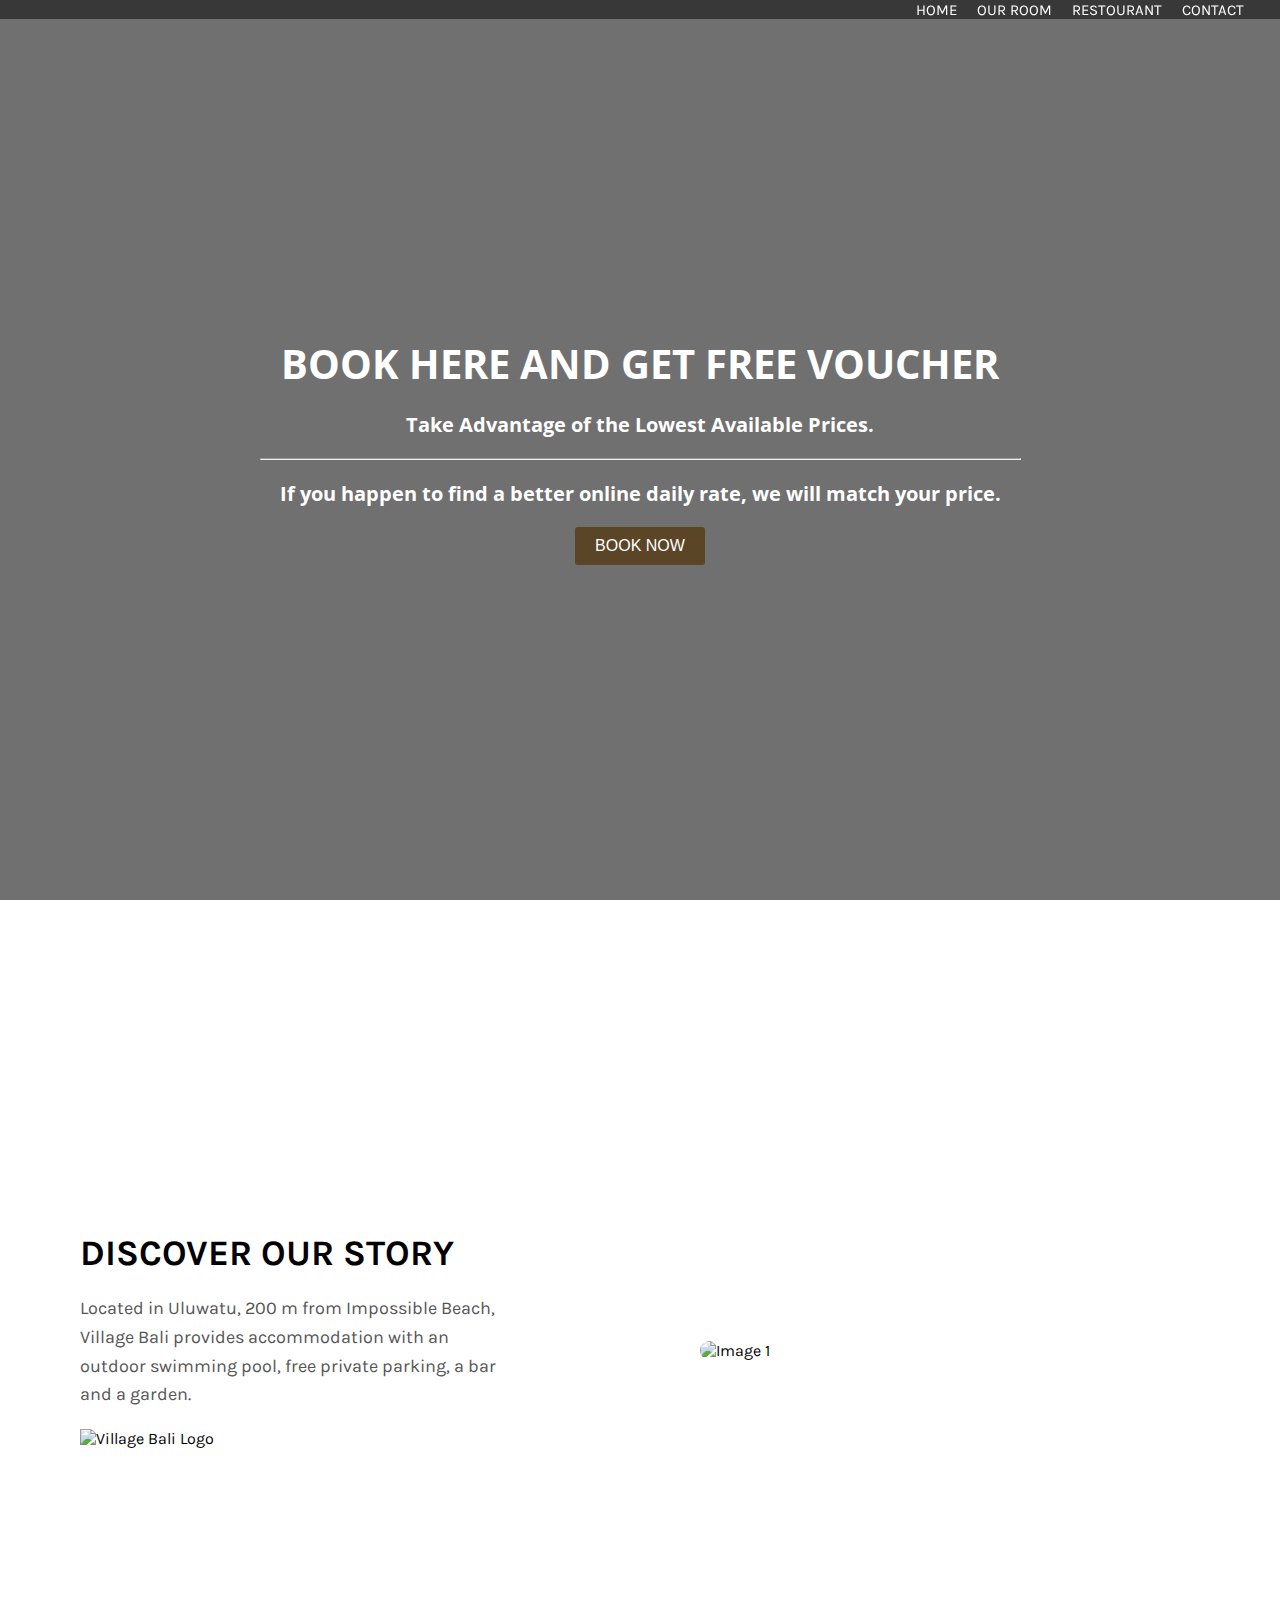
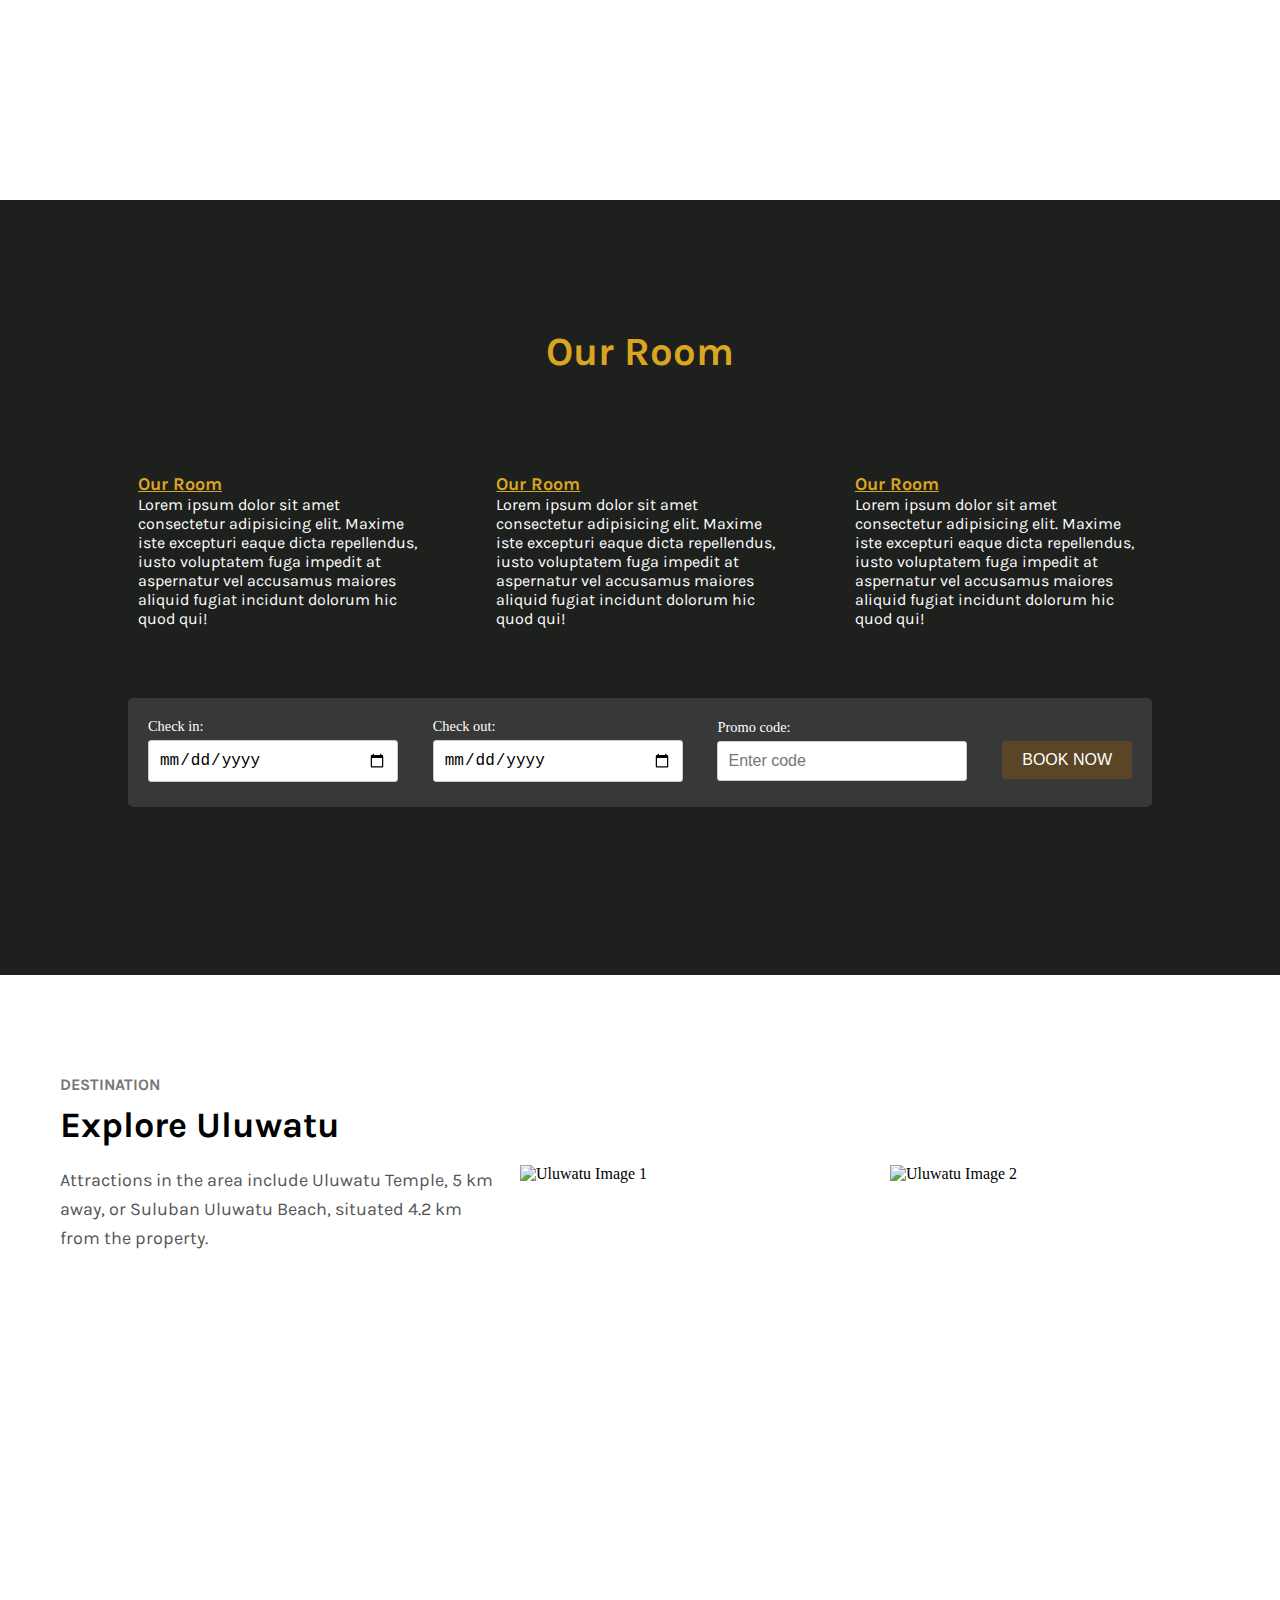
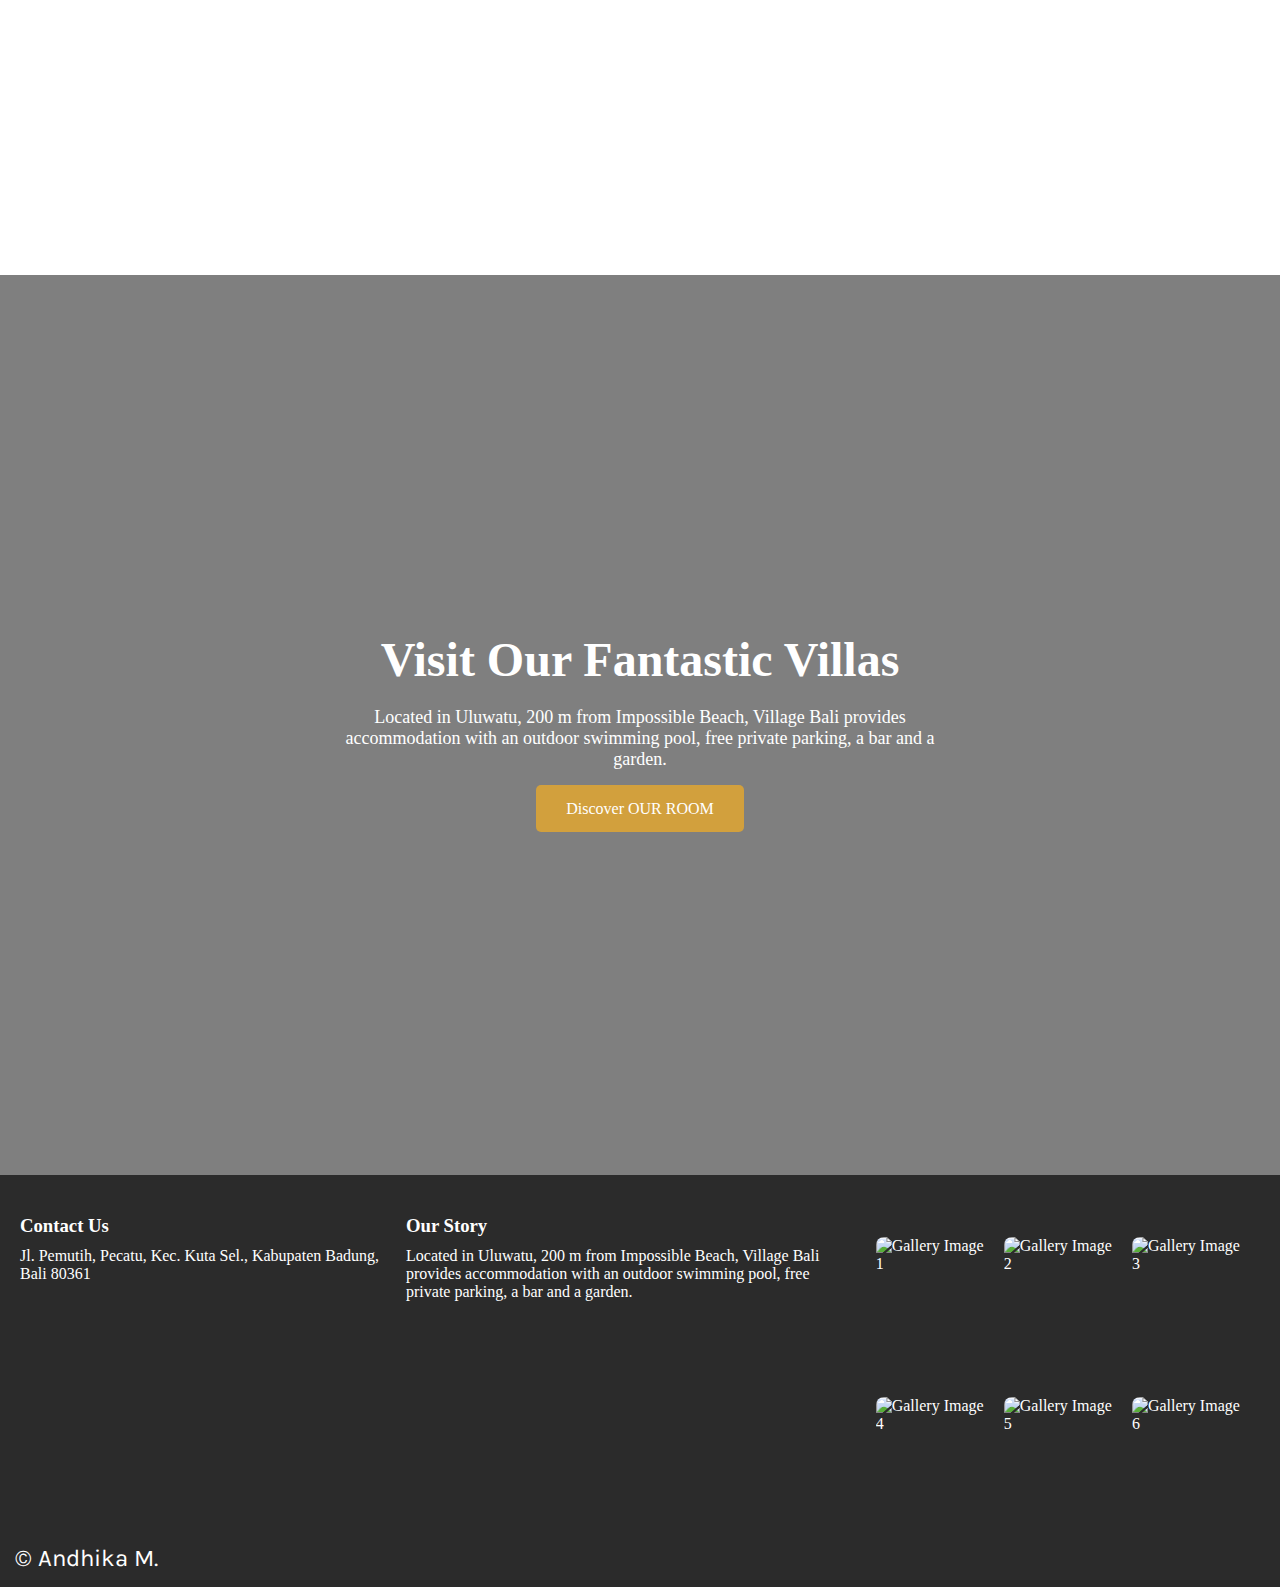
==== index.html @ 35645080 "Add files via upload" ====
<!DOCTYPE html>
<html lang="en">
<head>
    <meta charset="UTF-8">
    <meta name="viewport" content="width=device-width, initial-scale=1.0">
    <title>My Village</title>
    <link rel="preconnect" href="https://fonts.googleapis.com">
<link rel="preconnect" href="https://fonts.gstatic.com" crossorigin>
<link href="https://fonts.googleapis.com/css2?family=Karla:ital,wght@0,200..800;1,200..800&display=swap" rel="stylesheet">
    <link rel="preconnect" href="https://fonts.googleapis.com">
    <link rel="preconnect" href="https://fonts.gstatic.com" crossorigin>
    <link href="https://fonts.googleapis.com/css2?family=Open+Sans:ital,wght@0,300..800;1,300..800&display=swap" rel="stylesheet">
    <link rel="preconnect" href="https://fonts.googleapis.com">
    <link rel="preconnect" href="https://fonts.gstatic.com" crossorigin>
    <link href="https://fonts.googleapis.com/css2?family=Open+Sans:ital,wght@0,300..800;1,300..800&display=swap" rel="stylesheet">
    <style>

    </style>
    <link rel="stylesheet" href="style.css">
</head>
<body>
    <header>
        <a href="">
            <img src="https://www.village-bali.com/wp-content/uploads/2022/09/village-bali-website-white-logo.png" alt="">
        </a>
        <nav>
            <ul>
                <li><a href="">Home</a></li>
                <li><a href="">Our Room</a></li>
                <li><a href="">Restourant</a></li>
                <li><a href="">contact</a></li>
            </ul>
        </nav>
    </header>
    <section class="banner">
        <div>
            <h2 class="title">
                Book Here And Get Free Voucher
            </h2>
            <div class="text">
                <p><b>Take Advantage of the Lowest Available Prices.</b></p>
            <hr>
                <p><b>If you happen to find a better online daily rate, we will match your price.</b></p>
            <button class="btn">BOOK NOW</button>
            </div>
        </div>
    </section>
    <section class="galery">
        <div class="container">
            <div class="text-section">
                <h1>DISCOVER OUR STORY</h1>
                <p>
                    Located in Uluwatu, 200 m from Impossible Beach, Village Bali provides accommodation with
                    an outdoor swimming pool, free private parking, a bar and a garden.
                </p>
                <img src="https://www.village-bali.com/wp-content/uploads/2022/09/Village-Full-Lockup-Gold-transparent-1536x523.png" alt="Village Bali Logo" class="logo">
            </div>
            <div class="images-section">
                <img src="https://www.village-bali.com/wp-content/uploads/2024/02/village-bali-photo-collage-1536x1229.png" alt="Image 1" class="image image1">
            </div>
        </div>
    </section>
    <section>
        <div class="our-room">
            <h1 class="title-section">Our Room</h1>
            <div class="card-wrapper">
                <div class="card">
                    <img src="https://www.village-bali.com/wp-content/uploads/2024/02/CLF07159-HDR-1024x683.jpg" alt="">
                    <h5><a href="">Our Room</a></h5>
                    <p>Lorem ipsum dolor sit amet consectetur adipisicing elit. Maxime iste excepturi eaque dicta repellendus, iusto voluptatem fuga impedit at aspernatur vel accusamus maiores aliquid fugiat incidunt dolorum hic quod qui!</p>
                </div>
                <div class="card">
                    <img src="https://www.village-bali.com/wp-content/uploads/2024/02/CLF07159-HDR-1024x683.jpg" alt="">
                    <h5><a href="">Our Room</a></h5>
                    <p>Lorem ipsum dolor sit amet consectetur adipisicing elit. Maxime iste excepturi eaque dicta repellendus, iusto voluptatem fuga impedit at aspernatur vel accusamus maiores aliquid fugiat incidunt dolorum hic quod qui!</p>
                </div>
                <div class="card">
                    <img src="https://www.village-bali.com/wp-content/uploads/2024/02/CLF07159-HDR-1024x683.jpg" alt="">
                    <h5><a href="">Our Room</a></h5>
                    <p>Lorem ipsum dolor sit amet consectetur adipisicing elit. Maxime iste excepturi eaque dicta repellendus, iusto voluptatem fuga impedit at aspernatur vel accusamus maiores aliquid fugiat incidunt dolorum hic quod qui!</p>
                </div>
            </div>
            <div class="booking-form">
                <form>
                    <div class="form-group">
                        <label for="checkin">Check in:</label>
                        <input type="date" id="checkin" name="checkin">
                    </div>
                    <div class="form-group">
                        <label for="checkout">Check out:</label>
                        <input type="date" id="checkout" name="checkout">
                    </div>
                    <div class="form-group">
                        <label for="promo">Promo code:</label>
                        <input type="text" id="promo" name="promo" placeholder="Enter code">
                    </div>
                    <button style="margin-top: 20px;" type="submit" class="book-now">BOOK NOW</button>
                </form>
            </div>            
        </div>
    </section>
    <section class="halaman-explore">
        <div class="explore">
            <div class="text-section">
                <h2>Destination</h2>
                <h1>Explore Uluwatu</h1>
                <p>Attractions in the area include Uluwatu Temple, 5 km away, or Suluban Uluwatu Beach, situated 4.2 km from the property.</p>
            </div>
            <div class="image-section">
                <img src="https://www.village-bali.com/wp-content/uploads/elementor/thumbs/village-bali-website-explore-pv4q2nuzr2886qcu1icvkq4n0a88pk45x6wgovm5n8.jpg" alt="Uluwatu Image 1">
                <img src="https://www.village-bali.com/wp-content/uploads/elementor/thumbs/village-bali-website-explore-1-pv4q2rmcieddh67dfjzdup6hdtppkcj39pielzgkyc.jpg" alt="Uluwatu Image 2">
            </div>
        </div>
    </section>
    <section class="village-ol">
        <div class="village-hero-section">
            <div class="village-overlay"></div>
            <div class="village-content">
                <h1 class="village-title">Visit Our Fantastic Villas</h1>
                <p class="village-description">Located in Uluwatu, 200 m from Impossible Beach, Village Bali provides accommodation with an outdoor swimming pool, free private parking, a bar and a garden.</p>
                <a href="#" class="village-button">Discover OUR ROOM</a>
            </div>
        </div>
    </section>
    <section>
        <footer class="village-footer">
            <div class="contact-section">
                <h3>Contact Us</h3>
                <p style="margin-top: 10px;">Jl. Pemutih, Pecatu, Kec. Kuta Sel., Kabupaten Badung, Bali 80361</p>
            </div>
            <div class="story-section">
                <h3>Our Story</h3>
                <div class="story-content">
                    <div class="texts">
                        <p style="padding: 0%;" class="gatau">Located in Uluwatu, 200 m from Impossible Beach, Village Bali provides accommodation with an outdoor swimming pool, free private parking, a bar and a garden.</p>
                    
                    </div>
                    <div class="image-gallery" >
                        <img src="https://www.village-bali.com/wp-content/uploads/sb-instagram-feed-images/346620536_638476548136319_8238576185151018870_nfull.jpg" alt="Gallery Image 1">
                        <img src="https://www.village-bali.com/wp-content/uploads/sb-instagram-feed-images/346472778_776565317247749_4261378326976482786_nfull.jpg" alt="Gallery Image 2">
                        <img src="https://www.village-bali.com/wp-content/uploads/sb-instagram-feed-images/347078388_3397952287125913_8971112951259841312_nfull.jpg" alt="Gallery Image 3">
                        <img src="https://www.village-bali.com/wp-content/uploads/sb-instagram-feed-images/346481750_748037480396615_8428299825668858179_nfull.jpg" alt="Gallery Image 4">
                        <img src="https://www.village-bali.com/wp-content/uploads/sb-instagram-feed-images/346606999_1119739152750191_6004393191700462325_nfull.jpg" alt="Gallery Image 5">
                        <img src="https://www.village-bali.com/wp-content/uploads/sb-instagram-feed-images/344204966_554705216749163_3354568556523059371_nfull.jpg" alt="Gallery Image 6">
                    </div>
                </div>
            </div>
            <div class="copyright">
                &copy; Andhika M.
            </div>
        </footer>
    </section>
    
    
    
</body>
</html>
---- style.css ----
*{
    margin: 0;
    padding: 0;
    box-sizing: border-box;
}

header {
    background-color: rgba(0, 0, 0, 0.5);
    display: flex;
    justify-content: space-between;
    align-items: center;
    padding: 0 2%;
    position: fixed;
    width: 100%;
    z-index: 10; /* Menambahkan z-index untuk memastikan header berada di atas konten lainnya */
}

header a img{
    width: 200px;
}

header ul{
    display: flex;
    font-family: "karla";
}

header ul li{
    display: block;
}

header ul li a{
    text-decoration: none;
    color: white;
    font-size: 15px;
    padding: 0 10px;
    text-transform: uppercase;
}

.banner {
    position: relative;
    width: 100%;
    height: 100vh;
    background-position: center center;
    background-image: url("https://www.village-bali.com/wp-content/uploads/2024/03/village-drone.jpeg");
    background-repeat: no-repeat;
    background-size: cover;
    display: flex;
    justify-content: center;
    align-items: center;
}

.banner::before {
    content: "";
    position: absolute;
    top: 0;
    left: 0;
    width: 100%;
    height: 100%;
    background-color: rgba(0, 0, 0, 0.7);
    opacity: 0.8; 
    z-index: 1; 
}

.banner .title {
    position: relative;
    z-index: 2;
    color: white;
    text-align: center;
    font-size: 2.5rem;
}

.title{
    font-family: "Open Sans", sans-serif;
    text-transform:uppercase;
    color: white;
    text-align:center;
}
.text{
    position: relative;
    z-index: 2;
    color: white;
    text-align: center;
    font-size: 20px;
    font-family: "Open Sans", sans-serif;

}
.text p{
    padding: 20px;
}

.btn {
    background-color: #5a4526;
    color: white;
    padding: 10px 20px;
    border: none;
    border-radius: 3px;
    font-size: 1rem;
    cursor: pointer;
    transition: background-color 0.3s ease;
}

.btn:hover {
    background-color: #4b3921;
}

.our-room{
    padding: 10%;
    background: #1E201E;
}

.title-section {
    text-align: center;
    color: goldenrod;
    font-size: 40px;
    font-family: "Karla", "Open Sans", sans-serif;
    margin-bottom: 50px;
}

.card-wrapper{
    display: flex;
    padding-top: 20px;
    justify-content: space-between;
    flex-wrap: wrap; /* Menambahkan wrap agar kartu responsif */
}

.card{
    width: 30%;
    transition: 0.3s;
    padding: 10px;
    margin-bottom: 20px;
}

.card:hover{
    background: #3e4447;
    cursor:pointer;
}

.card img{
    width: 100%;
}

.card h5{
    justify-content: center;
    font-family: "Karla", "Open Sans", sans-serif;
}

.card h5 a{
    color: goldenrod;
    font-size: 18px;
    font-family: "Karla", "Open Sans", sans-serif;
}

.card p{
    color: white;
    font-family: "Karla", "Open Sans", sans-serif;
}

.galery {
    background-color: white;
    height: 100vh;
    display: flex;
    font-family: "Karla", "Open Sans", "Arial", sans-serif;
    justify-content: center;
    align-items: center;
    padding: 20px;
}

.container {
    display: flex;
    justify-content: space-between;
    align-items: center;
    max-width: 1200px;
    width: 100%;
    padding: 20px;
    flex-wrap: wrap; /* Menambahkan wrap untuk container */
}

.text-section {
    max-width: 40%;
    margin-bottom: 20px;
}

.text-section h1 {
    font-size: 2.5rem;
    margin-bottom: 20px;
}

.text-section p {
    font-size: 1.2rem;
    line-height: 1.6;
}

.text-section .logo {
    margin-top: 20px;
    width: 200px;
}

.images-section {
    display: flex;
    justify-content: center;
    align-items: center;
}

.images-section .image {
    width: 500px;
    border-radius: 10px;
    box-shadow: none; 
    position: absolute;
}

.image1 {
   right: 80px;
}

.booking-form {
    background-color: #383838;
    border-radius: 5px;
    box-shadow: 0 4px 8px rgba(0, 0, 0, 0.1);
    padding: 20px;
    margin-top: 40px;
    max-width: 100%;
    width: 100%;
    margin-bottom: 40px;
    color: white;
}

form {
    display: flex;
    justify-content: space-between;
    align-items: center;
    padding-bottom: 5px;
}

.form-group {
    display: flex;
    flex-direction: column;
    margin-right: 20px;
}

label {
    font-size: 0.9rem;
    margin-bottom: 5px;
}

input[type="date"],
input[type="text"] {
    padding: 10px;
    border: 1px solid #ccc;
    border-radius: 3px;
    width: 250px;
    font-size: 1rem;
}

button.book-now {
    background-color: #5a4526;
    color: white;
    padding: 10px 20px;
    border: none;
    border-radius: 3px;
    font-size: 1rem;
    cursor: pointer;
    transition: background-color 0.3s ease;
    
}

button.book-now:hover {
    background-color: #4b3921;
}


@media (max-width: 1071px) {
    .banner .title {
        font-size: 2rem;
    }

    .container {
        flex-direction: column;
        text-align: center;
    }

    .text-section, .images-section {
        max-width: 100%;
    }

    .card-wrapper {
        flex-direction: column;
    }

    .card {
        width: 100%;
    }
    .explore {
        flex-direction: column;
    }

    .text-section {
        text-align: center;
    }

    .image-section {
        gap: 10px;
    }

    .image-section img {
        width: 100%;
        height: auto;
    }


    form {
        flex-direction: column;
        align-items: stretch; 
    }
    input[type="date"],
    input[type="text"] {
        padding: 10px;
        border: 1px solid #ccc;
        border-radius: 3px;
        width: 100%;
        font-size: 1rem;
    }
    .form-group {
        margin-right: 0;
        margin-bottom: 15px; 
        flex-basis: 100%;
    }

    button.book-now {
        flex-basis: 100%;
        margin-top: 10px; 
    }


    .container {
        flex-direction: column;
        align-items: center;
    }
    .text-section {
        max-width: 100%;
        margin-top: 60px;
        text-align: center; 
    }

    .images-section {
        max-width: 100%;
        text-align: center; 
        margin-bottom: 20px;
        position: relative; 
    }

    .images-section .image1 {
        width: 100%;
        height: 300px; 
        position: relative; 
        right: 0; 
        padding-bottom: 50px; 
    }

}

@media (max-width: 768px) {
    header ul {
        flex-direction: column;
        background-color: rgba(0, 0, 0, 0.8);
        position: fixed;
        width: 100%;
        top: 50px;
        left: -100%;
        transition: left 0.3s ease;
    }

    header ul.show {
        left: 0;
    }

    header ul li {
        padding: 10px 0;
    }

    header ul li a {
        font-size: 18px;
    }

    .banner .title {
        font-size: 1.5rem;
    }

    .text-section h1 {
        font-size: 2rem;
    }

    .text-section p {
        font-size: 1rem;
    }

    .booking-form {
        padding: 15px; 
    }

    form {
        flex-direction: column;
        align-items: stretch;
    }

    .form-group {
        margin-right: 0;
        margin-bottom: 10px;
        flex-basis: 100%;
    }

    button.book-now {
        flex-basis: 100%;
        margin-top: 10px;
    }


}

@media (max-width: 480px) {
    header ul {
        font-size: 14px;
    }

    header ul li a {
        font-size: 14px;
    }

    .banner .title {
        font-size: 1.2rem;
    }

    .text-section h1 {
        font-size: 1.5rem;
    }

    .text-section p {
        font-size: 0.9rem;
    }

    .booking-form {
        padding: 10px;
    }

    form {
        flex-direction: column;
    }

    .form-group {
        margin-right: 0;
        margin-bottom: 10px;
    }

    input[type="date"],
    input[type="text"] {
        width: 100%;
    }

    button.book-now {
        width: 100%;
        padding: 10px;
    }

    .container {
        flex-direction: column;
        align-items: center;
    }

    .text-section {
        max-width: 100%;
        margin-bottom: 20px;
        text-align: center; 
    }

    .images-section {
        max-width: 100%;
        text-align: center; 
        margin-bottom: 20px;
        position: relative; 
    }

    .images-section .image1 {
        width: 100%; 
        position: relative; 
        right: 0; 
        margin-bottom: 20px; 
    }
}

.halaman-explore{
    height: 100vh;
    background-color: #fff;
    padding: 20px;
}

.explore {
    margin-top: 40px;
    display: flex;
    flex-wrap: wrap;
    padding: 20px;
    justify-content: center;
    align-items: center;
}

.text-section {
    flex: 1;
    min-width: 300px;
    padding: 20px;
}

.text-section h2 {
    font-size: 16px;
    color: #777;
    text-transform: uppercase;
    margin-bottom: 10px;
    font-family: "Karla";
}

.text-section h1 {
    font-size: 36px;
    margin-bottom: 20px;
    font-family: "Karla";
}

.text-section p {
    font-size: 18px;
    color: #555;
    font-family: "Karla";
}

.image-section {
    display: flex;
    gap: 20px;
    flex: 1;
    min-width: 300px;
}

.image-section img {
    width: 100%;
    height: auto;
    object-fit: cover;
}

@media (max-width: 768px) {
    .halaman-explore{
        height: max-content;
    }
    .explore {
        flex-direction: column;
    }

    .text-section {
        text-align: center;

    }

    .image-section {
        flex-direction: column;
        gap: 10px;
    }

    .image-section img {
        width: 100%;
        height: auto;
    }
    

}

.village-hero-section {
    position: relative;
    height: 100vh;
    background-image: url('https://www.village-bali.com/wp-content/uploads/2022/08/20220126-DJI_0798-Edit-scaled.jpg');
    background-size: cover;
    background-position: center;
    display: flex;
    justify-content: center;
    align-items: center;
    color: white;
}

.village-overlay {
    position: absolute;
    width: 100%;
    height: 100%;
    background-color: rgba(0, 0, 0, 0.5); 
    z-index: 1;
}

.village-content {
    position: relative;
    text-align: center;
    z-index: 2;
}

.village-title {
    font-size: 48px;
    margin-bottom: 20px;
}

.village-description {
    font-size: 18px;
    max-width: 600px;
    margin: 0 auto 30px;
}

.village-button {
    background-color: #d2a03d;
    color: white;
    padding: 15px 30px;
    text-decoration: none;
    font-size: 16px;
    border-radius: 5px;
    transition: background-color 0.3s;
}

.village-button:hover {
    background-color: #b58d32;
}



.village-footer {
    background-color: #2b2b2b;
    color: #ffffff;
    padding: 40px 20px;
    display: flex;
    justify-content: space-between;
    gap: 20px;
}

.contact-section {
    flex: 0.6; 
    min-width: 200px; 
}

.story-section {
    flex: 1.4; 
    display: flex;
    flex-direction: column;
}

.story-content {
    display: flex;
    flex-direction: row;
    align-items: flex-start;
}

.story-content .texts {
    flex: 1;
    margin-right: 20px;
    margin-top: 10px;
    width: 100%; 
}

.image-gallery {
    display: flex;
    flex-wrap: wrap;
    gap: 10px;
    width: 45%;
}

.image-gallery img {
    width: calc(33.333% - 10px);
    height: 150px;
    border-radius: 8px;
    transition: transform 0.3s ease;
}

.image-gallery img:hover {
    transform: scale(1.05);
}


@media (max-width: 768px) {
    .village-footer {
        flex-direction: column;
        align-items: center;
        text-align: center;
    }

    .story-content {
        flex-direction: column;
    }

    .image-gallery {
        width: 100%;
    }

    .image-gallery img {
        width: calc(50% - 10px);
    }
    .image-gallery{
        margin-top: 20px;
        margin-bottom: 10px;
    }

}

@media (max-width: 480px) {
    .image-gallery img {
        width: 100px;
        height: 100px;
        object-fit: cover;
    }
    .image-gallery{
        margin-top: 20px;
    }
    
}


.village-footer {
    position: relative;
}

.copyright {
    position: absolute;
    bottom: 10px;
    left: 10px; 
    color: white; 
    font-size: 24px; 
    font-family: "Karla", sans-serif; 
    z-index: 10; 
    padding: 5px; 
}
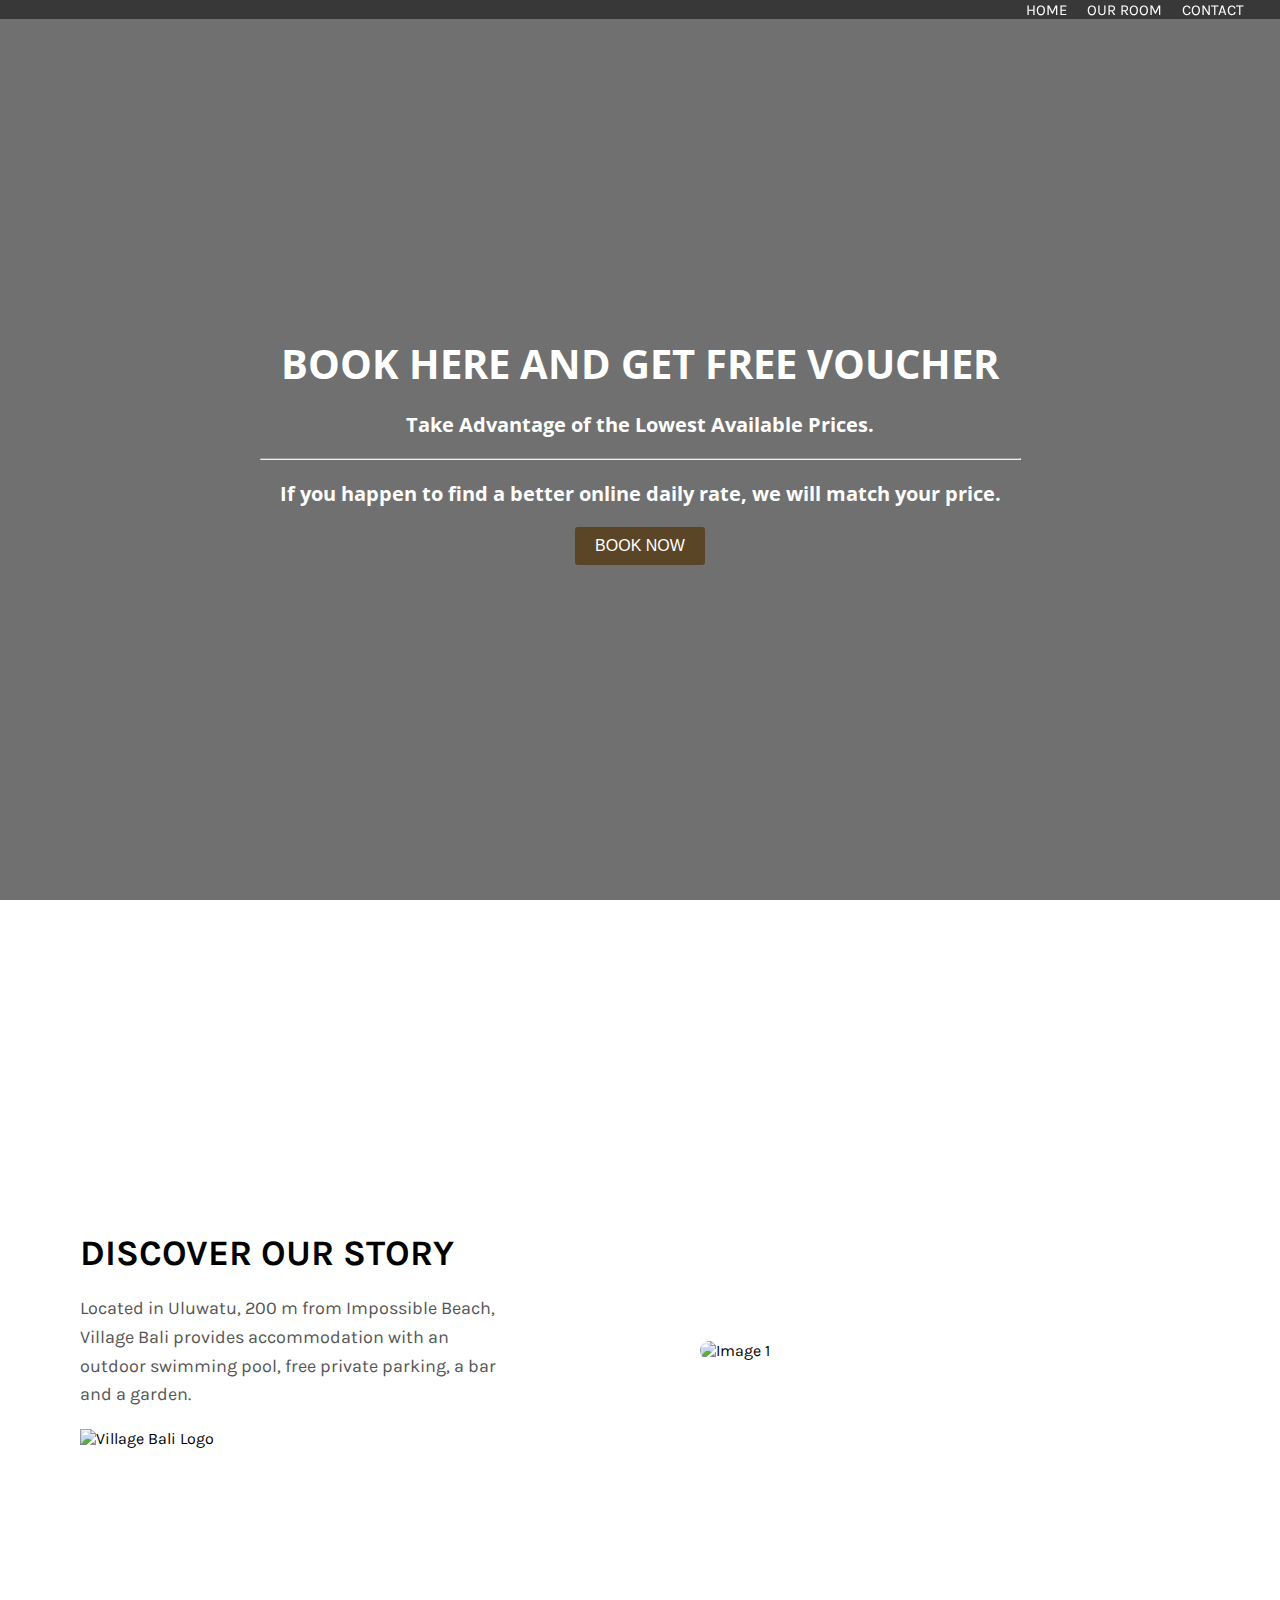
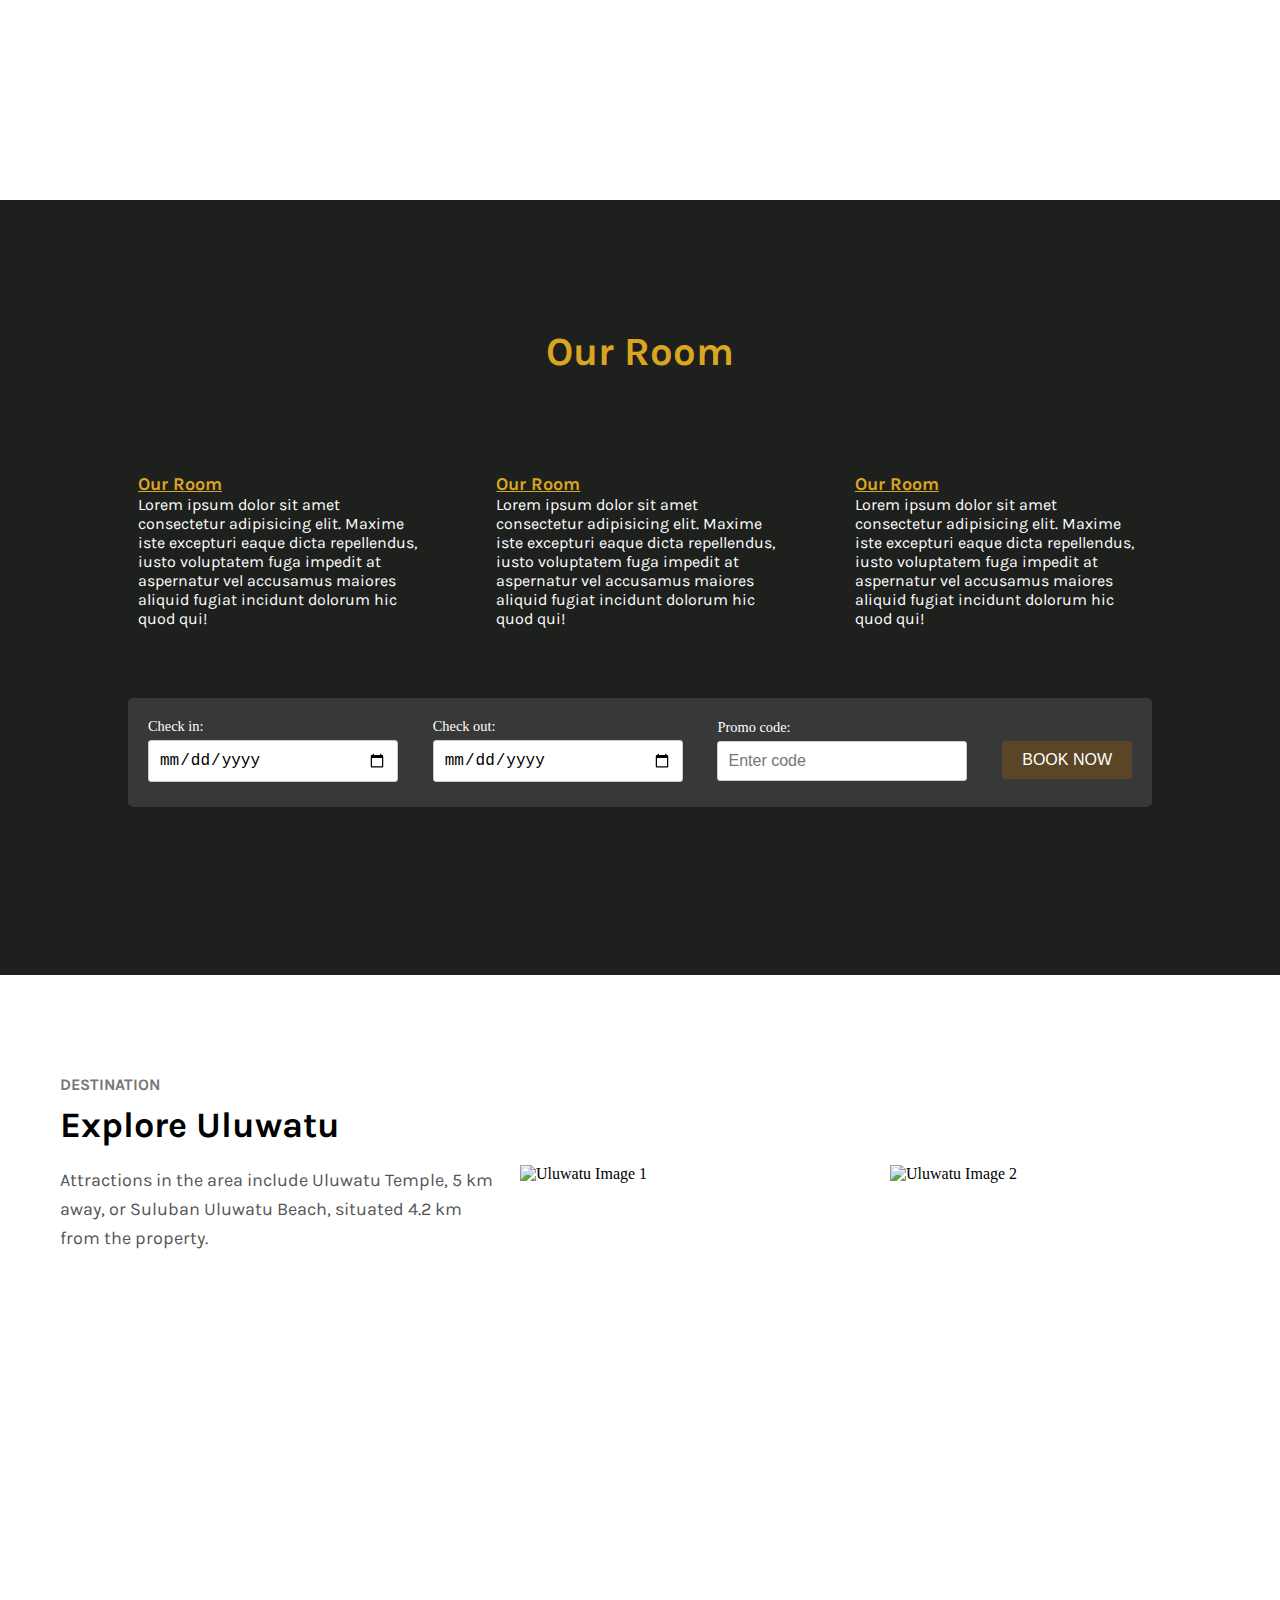
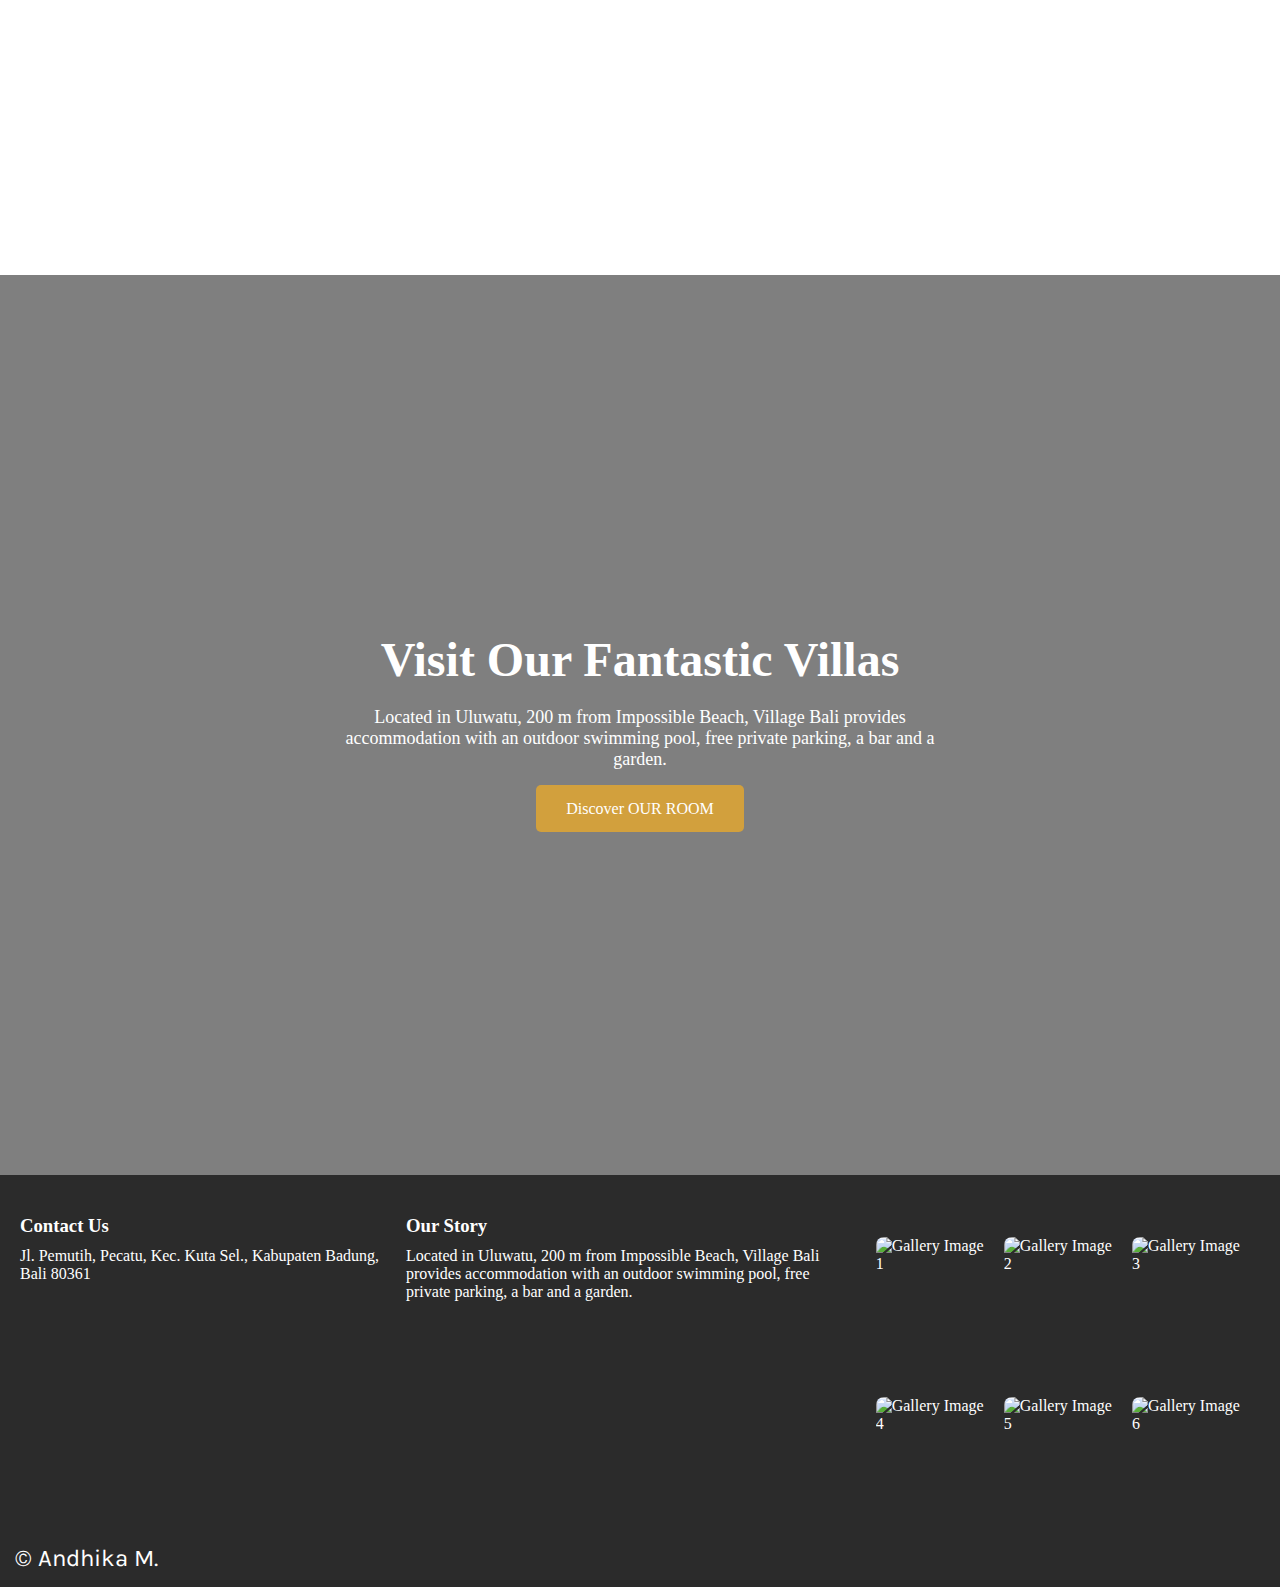
==== commit 37bf04de: "Update index.html" ====
--- a/index.html
+++ b/index.html
@@ -25,10 +25,9 @@
         </a>
         <nav>
             <ul>
-                <li><a href="">Home</a></li>
-                <li><a href="">Our Room</a></li>
-                <li><a href="">Restourant</a></li>
-                <li><a href="">contact</a></li>
+                <li><a href="#banner">Home</a></li>
+                <li><a href="#our-room">Our Room</a></li>
+                <li><a href="village-footer">contact</a></li>
             </ul>
         </nav>
     </header>
@@ -154,4 +153,4 @@
     
     
 </body>
-</html>+</html>
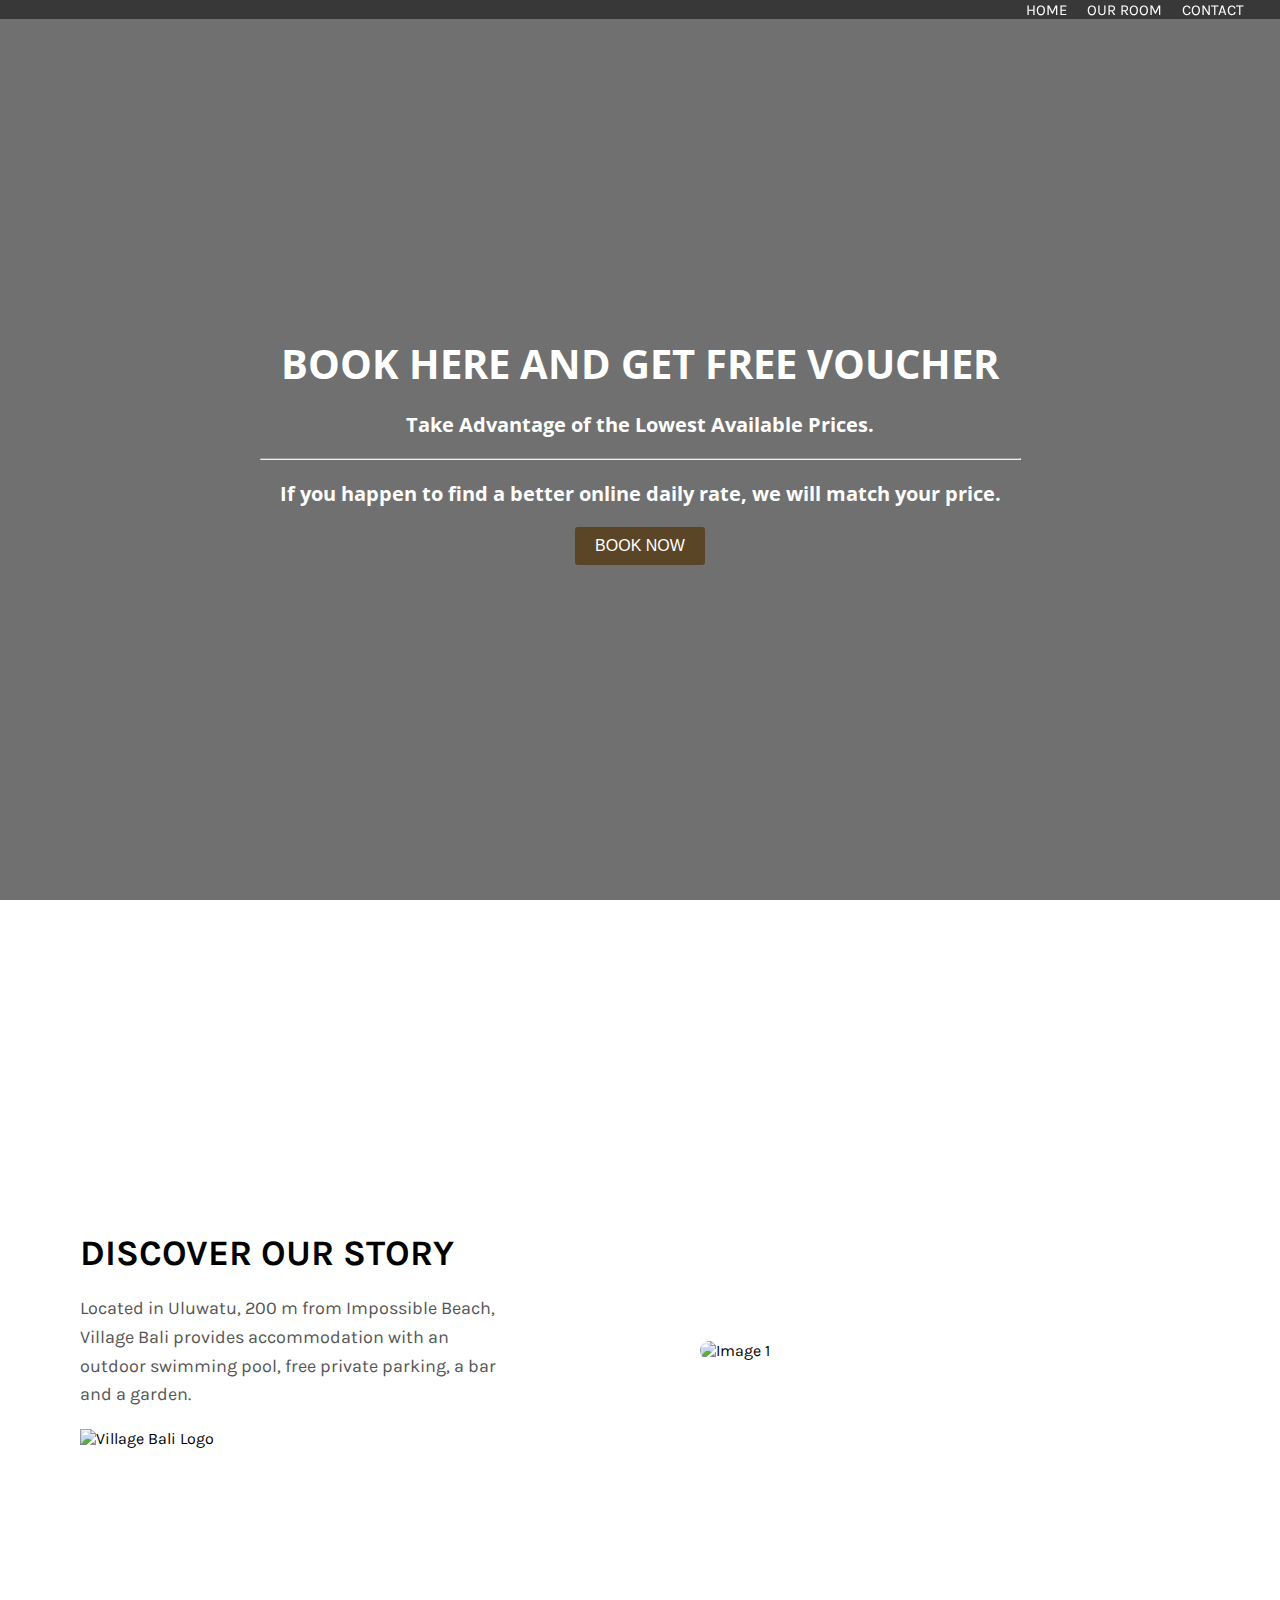
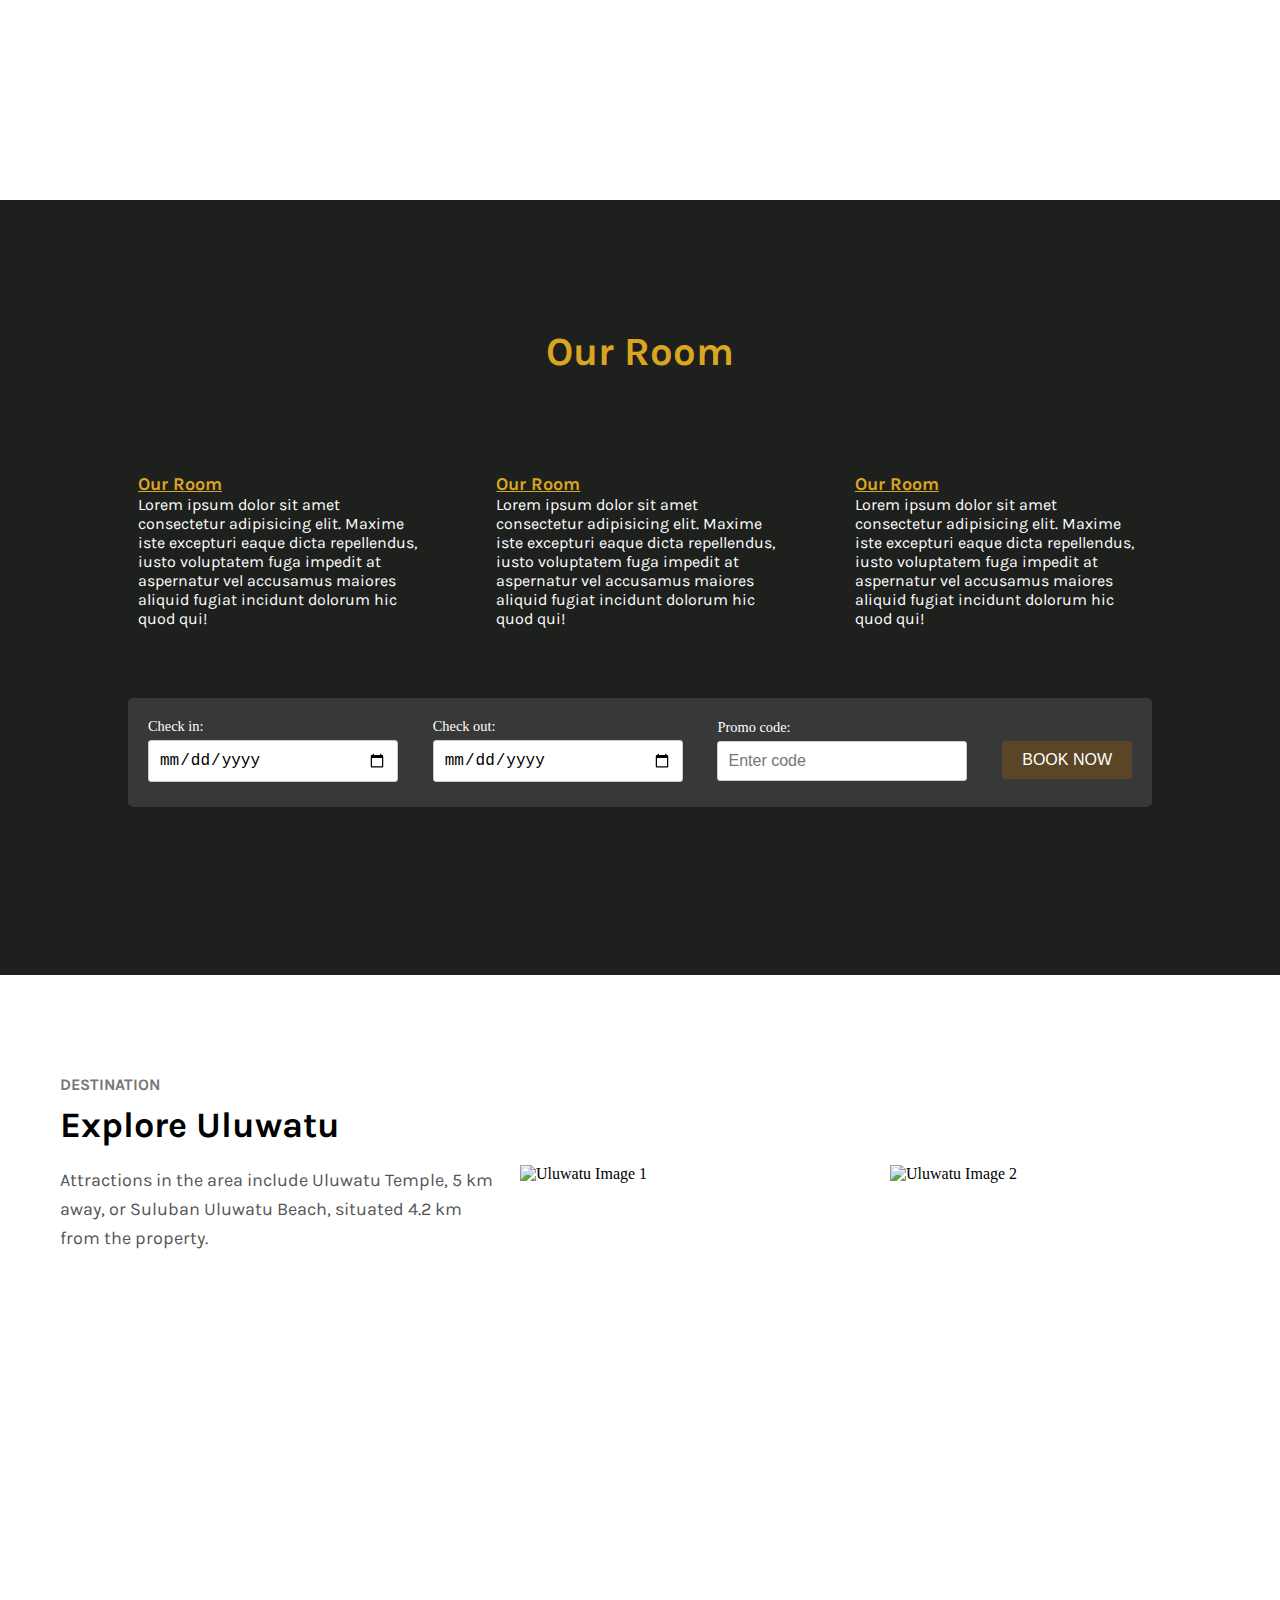
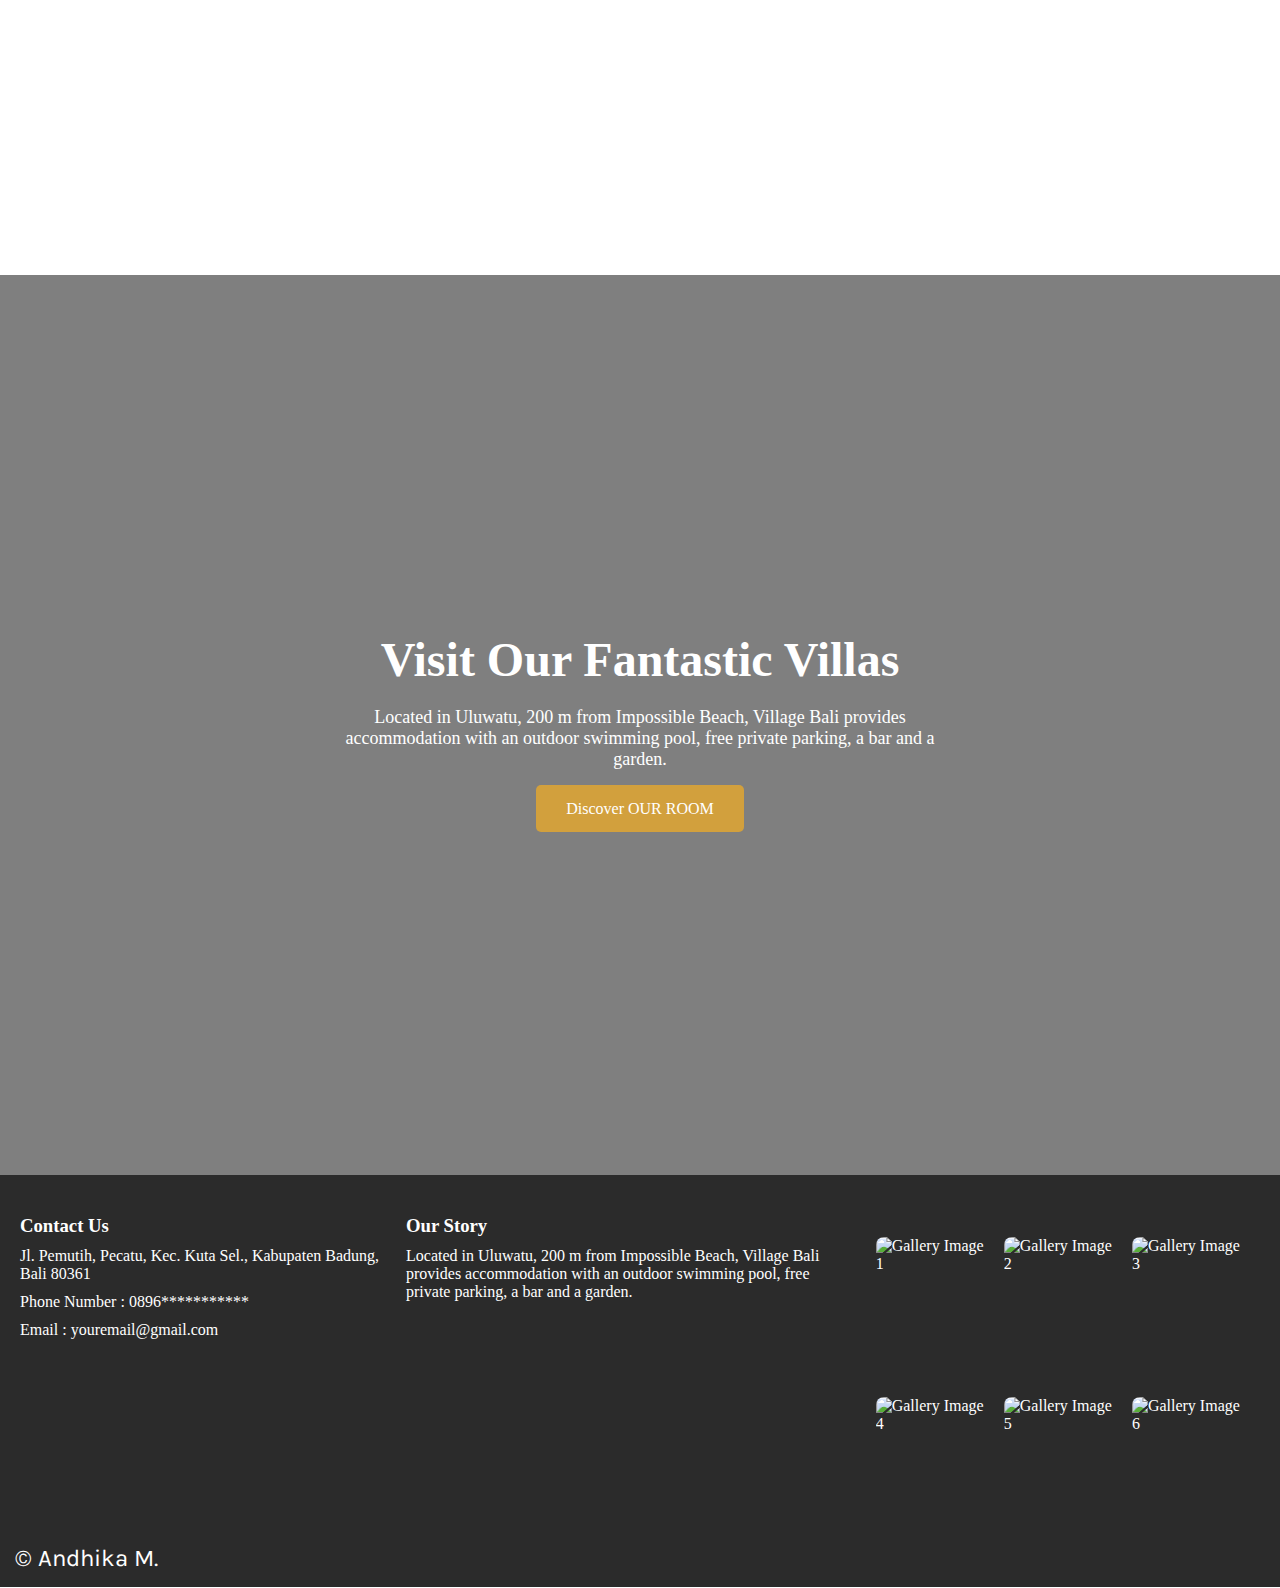
==== commit e88c08c5: "Update index.html" ====
--- a/index.html
+++ b/index.html
@@ -27,11 +27,11 @@
             <ul>
                 <li><a href="#banner">Home</a></li>
                 <li><a href="#our-room">Our Room</a></li>
-                <li><a href="village-footer">contact</a></li>
+                <li><a href="#village-footer">contact</a></li>
             </ul>
         </nav>
     </header>
-    <section class="banner">
+    <section class="banner" id="banner">
         <div>
             <h2 class="title">
                 Book Here And Get Free Voucher
@@ -60,7 +60,7 @@
         </div>
     </section>
     <section>
-        <div class="our-room">
+        <div class="our-room" id="our-room">
             <h1 class="title-section">Our Room</h1>
             <div class="card-wrapper">
                 <div class="card">
@@ -122,10 +122,12 @@
         </div>
     </section>
     <section>
-        <footer class="village-footer">
+        <footer class="village-footer" id="village-footer">
             <div class="contact-section">
                 <h3>Contact Us</h3>
                 <p style="margin-top: 10px;">Jl. Pemutih, Pecatu, Kec. Kuta Sel., Kabupaten Badung, Bali 80361</p>
+                <p style="margin-top: 10px;">Phone Number : 0896***********</p>
+                <p style="margin-top: 10px;">Email : youremail@gmail.com</p>
             </div>
             <div class="story-section">
                 <h3>Our Story</h3>
